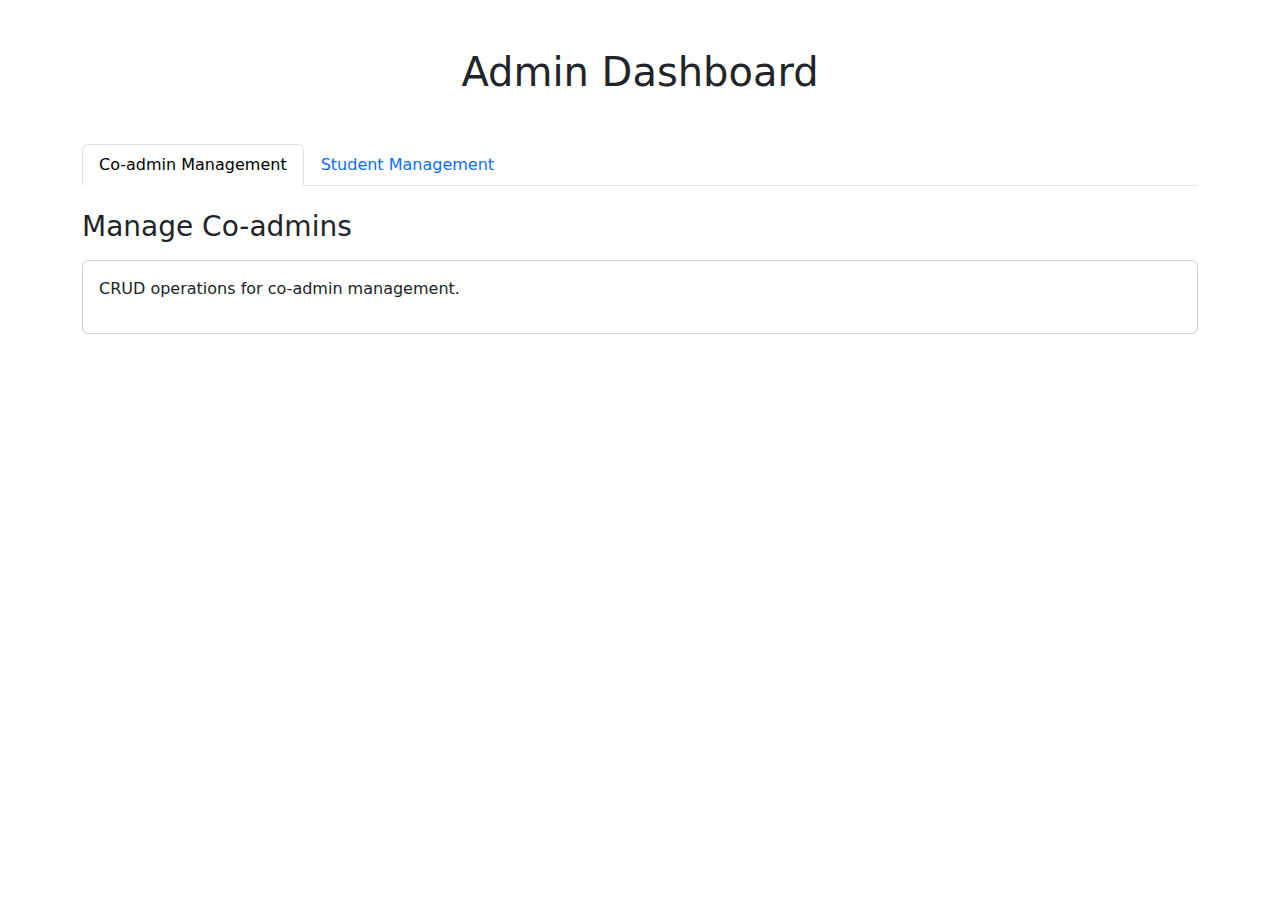
==== grant_it/html/admin.html @ ef1e9744 "Create admin.html" ====
<!DOCTYPE html>
<html lang="en">
<head>
    <meta charset="UTF-8">
    <meta name="viewport" content="width=device-width, initial-scale=1.0">
    <title>Admin Dashboard</title>
    <link href="https://cdn.jsdelivr.net/npm/bootstrap@5.3.0-alpha1/dist/css/bootstrap.min.css" rel="stylesheet">
    <link rel="stylesheet" href="../css/styles.css">
</head>
<body>
    <div class="container py-5">
        <h1 class="text-center mb-5">Admin Dashboard</h1>
        <ul class="nav nav-tabs" id="adminTab" role="tablist">
            <li class="nav-item" role="presentation">
                <button class="nav-link active" id="coadmin-tab" data-bs-toggle="tab" data-bs-target="#coadmin" type="button" role="tab">Co-admin Management</button>
            </li>
            <li class="nav-item" role="presentation">
                <button class="nav-link" id="student-tab" data-bs-toggle="tab" data-bs-target="#student" type="button" role="tab">Student Management</button>
            </li>
        </ul>
        <div class="tab-content mt-4" id="adminTabContent">
            <div class="tab-pane fade show active" id="coadmin" role="tabpanel">
                <h3>Manage Co-admins</h3>
                <div class="card mt-3">
                    <div class="card-body">
                        <!-- Co-admin management CRUD operations go here -->
                        <p>CRUD operations for co-admin management.</p>
                    </div>
                </div>
            </div>
            <div class="tab-pane fade" id="student" role="tabpanel">
                <h3>Manage Students</h3>
                <div class="card mt-3">
                    <div class="card-body">
                        <!-- Student management CRUD operations go here -->
                        <p>CRUD operations for student management.</p>
                    </div>
                </div>
            </div>
        </div>
    </div>

    <script src="https://cdn.jsdelivr.net/npm/bootstrap@5.3.0-alpha1/dist/js/bootstrap.bundle.min.js"></script>
    <script src="../js/script.js"></script>
</body>
</html>
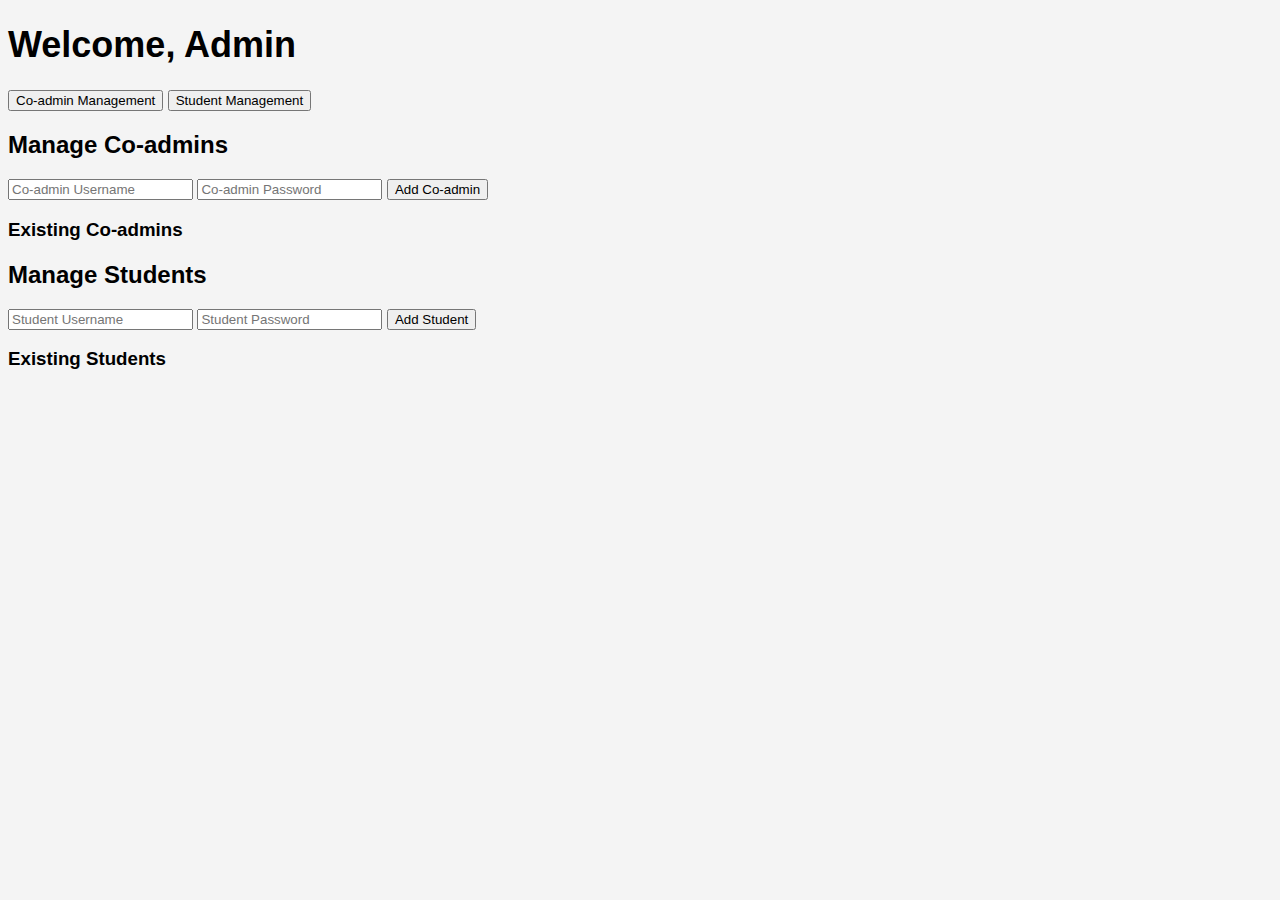
==== commit eb5bc2a9: "Update admin.html" ====
--- a/grant_it/html/admin.html
+++ b/grant_it/html/admin.html
@@ -3,44 +3,40 @@
 <head>
     <meta charset="UTF-8">
     <meta name="viewport" content="width=device-width, initial-scale=1.0">
+    <link rel="stylesheet" href="../css/style.css">
     <title>Admin Dashboard</title>
-    <link href="https://cdn.jsdelivr.net/npm/bootstrap@5.3.0-alpha1/dist/css/bootstrap.min.css" rel="stylesheet">
-    <link rel="stylesheet" href="../css/styles.css">
 </head>
 <body>
-    <div class="container py-5">
-        <h1 class="text-center mb-5">Admin Dashboard</h1>
-        <ul class="nav nav-tabs" id="adminTab" role="tablist">
-            <li class="nav-item" role="presentation">
-                <button class="nav-link active" id="coadmin-tab" data-bs-toggle="tab" data-bs-target="#coadmin" type="button" role="tab">Co-admin Management</button>
-            </li>
-            <li class="nav-item" role="presentation">
-                <button class="nav-link" id="student-tab" data-bs-toggle="tab" data-bs-target="#student" type="button" role="tab">Student Management</button>
-            </li>
-        </ul>
-        <div class="tab-content mt-4" id="adminTabContent">
-            <div class="tab-pane fade show active" id="coadmin" role="tabpanel">
-                <h3>Manage Co-admins</h3>
-                <div class="card mt-3">
-                    <div class="card-body">
-                        <!-- Co-admin management CRUD operations go here -->
-                        <p>CRUD operations for co-admin management.</p>
-                    </div>
-                </div>
-            </div>
-            <div class="tab-pane fade" id="student" role="tabpanel">
-                <h3>Manage Students</h3>
-                <div class="card mt-3">
-                    <div class="card-body">
-                        <!-- Student management CRUD operations go here -->
-                        <p>CRUD operations for student management.</p>
-                    </div>
-                </div>
-            </div>
+    <div class="dashboard-container">
+        <h1>Welcome, Admin</h1>
+        <div class="tabs">
+            <button class="tablink" onclick="openTab(event, 'CoAdminManagement')">Co-admin Management</button>
+            <button class="tablink" onclick="openTab(event, 'StudentManagement')">Student Management</button>
+        </div>
+
+        <div id="CoAdminManagement" class="tabcontent">
+            <h2>Manage Co-admins</h2>
+            <form id="coadmin-form">
+                <input type="text" id="coadmin-username" placeholder="Co-admin Username" required>
+                <input type="password" id="coadmin-password" placeholder="Co-admin Password" required>
+                <button type="submit">Add Co-admin</button>
+            </form>
+            <h3>Existing Co-admins</h3>
+            <ul id="coadmin-list"></ul>
+        </div>
+
+        <div id="StudentManagement" class="tabcontent">
+            <h2>Manage Students</h2>
+            <form id="student-form">
+                <input type="text" id="student-username" placeholder="Student Username" required>
+                <input type="password" id="student-password" placeholder="Student Password" required>
+                <button type="submit">Add Student</button>
+            </form>
+            <h3>Existing Students</h3>
+            <ul id="student-list"></ul>
         </div>
     </div>
 
-    <script src="https://cdn.jsdelivr.net/npm/bootstrap@5.3.0-alpha1/dist/js/bootstrap.bundle.min.js"></script>
     <script src="../js/script.js"></script>
 </body>
 </html>
--- a/grant_it/css/style.css
+++ b/grant_it/css/style.css
@@ -0,0 +1,52 @@
+body {
+    font-family: Arial, sans-serif;
+    background-color: #f4f4f4;
+}
+
+.container {
+    width: 400px;
+    margin: 0 auto;
+    padding: 20px;
+}
+
+h1 {
+    font-size: 36px;
+    font-weight: bold;
+}
+
+.login-box {
+    background-color: white;
+    padding: 20px;
+    border-radius: 8px;
+    box-shadow: 0px 0px 10px rgba(0, 0, 0, 0.1);
+}
+
+.input-box {
+    margin-bottom: 15px;
+}
+
+.input-box label {
+    display: block;
+    margin-bottom: 5px;
+}
+
+.input-box input, .input-box select {
+    width: 100%;
+    padding: 10px;
+    border: 1px solid #ccc;
+    border-radius: 4px;
+}
+
+.btn {
+    width: 100%;
+    padding: 10px;
+    background-color: green;
+    color: white;
+    border: none;
+    border-radius: 4px;
+    cursor: pointer;
+}
+
+.btn:hover {
+    background-color: darkgreen;
+}
